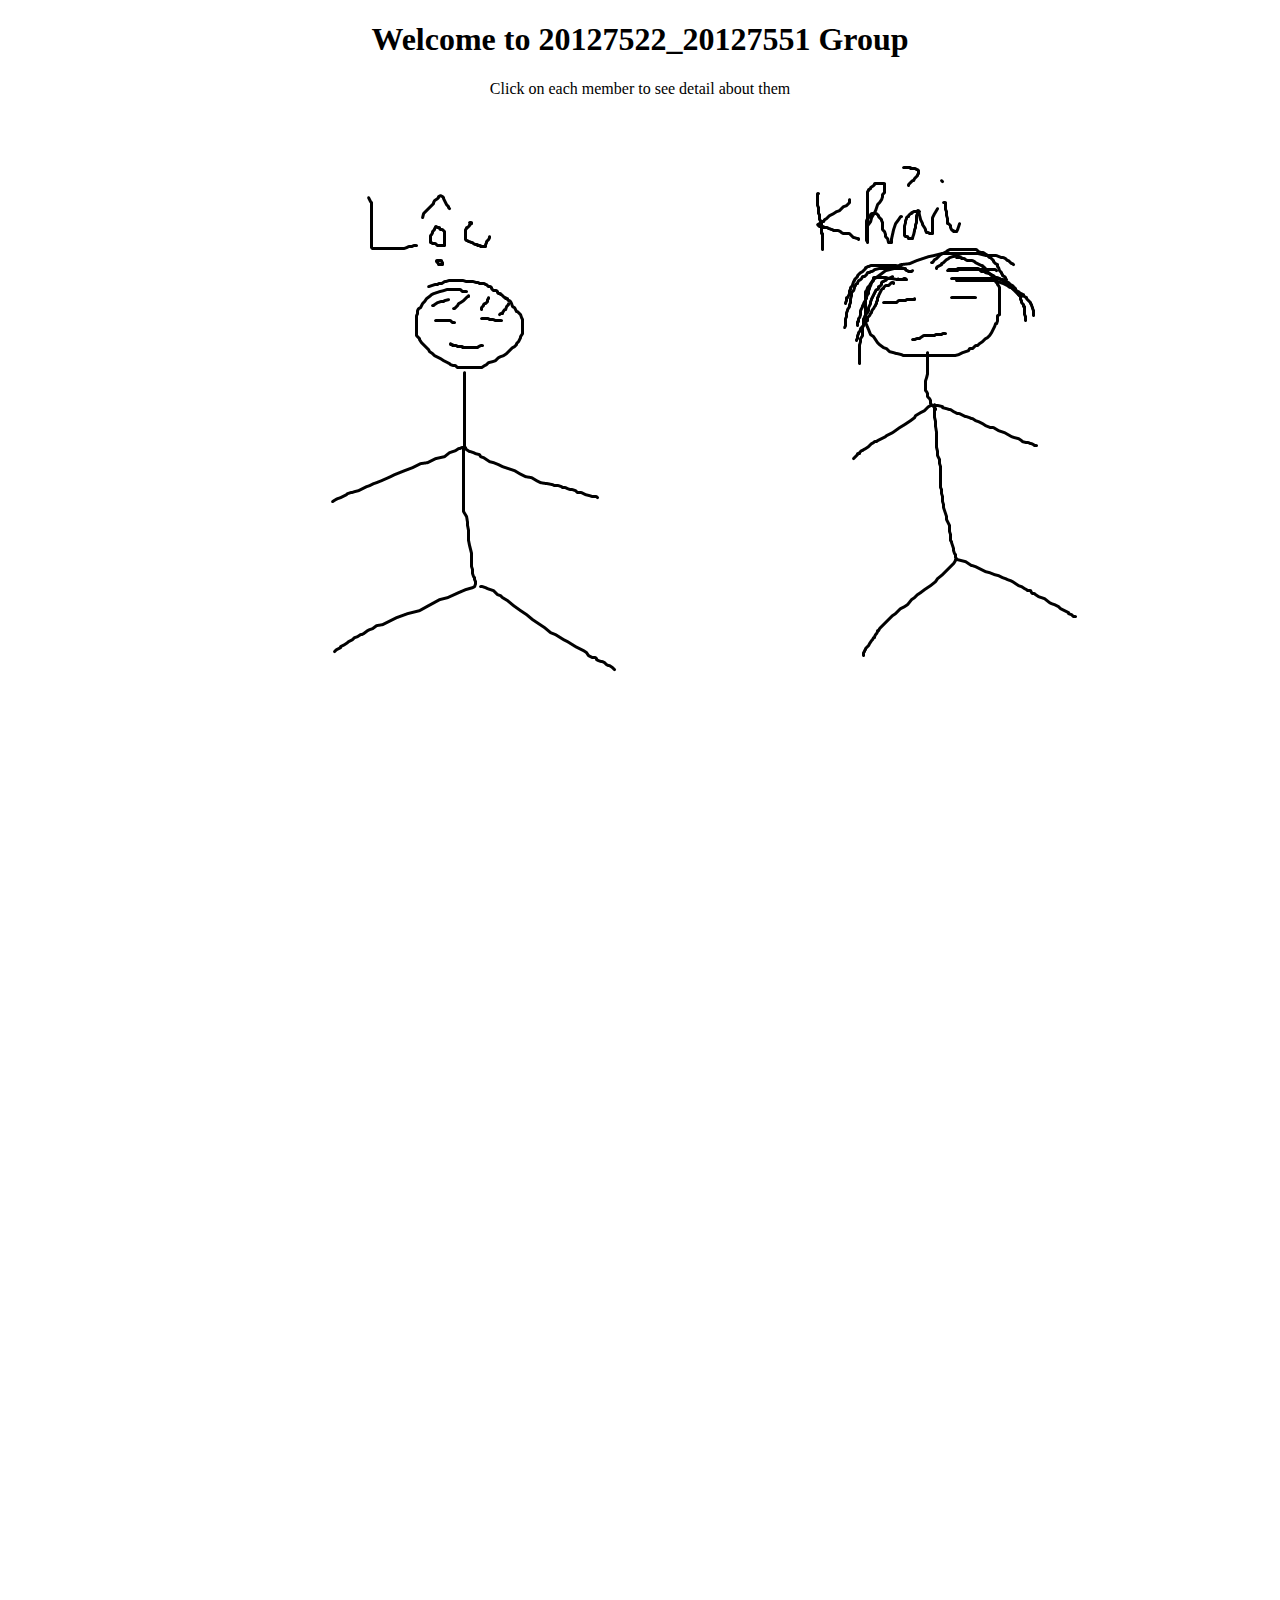
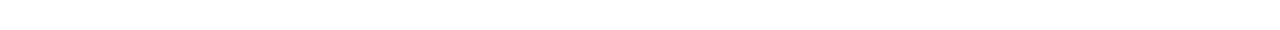
==== index.html @ 488dba06 "Initial Commit" ====
<!DOCTYPE html>
<html lang="en">
<head>
    <meta charset="UTF-8">
    <meta http-equiv="X-UA-Compatible" content="IE=edge">
    <meta name="viewport" content="width=device-width, initial-scale=1.0">
    <title>20127522_20127551 Group</title>
</head>
<body>
    <h1 style="text-align: center;">Welcome to 20127522_20127551 Group</h1>
    <p style="text-align: center;">Click on each member to see detail about them</p>
    <img src="./images/image_group.png" alt="Hình ảnh của nhóm 20127522_20127551" usemap="#info-group"/>

    <map name = "info-group">
        <area shape="rect" coords="0 125 730 800" alt="20127551" href="./members/20127551/20127551.html">
        <area shape="rect" coords="730 125 1500 800" alt="20127522" href="./members/20127522/20127522.html">
    </map>
</body>
</html>
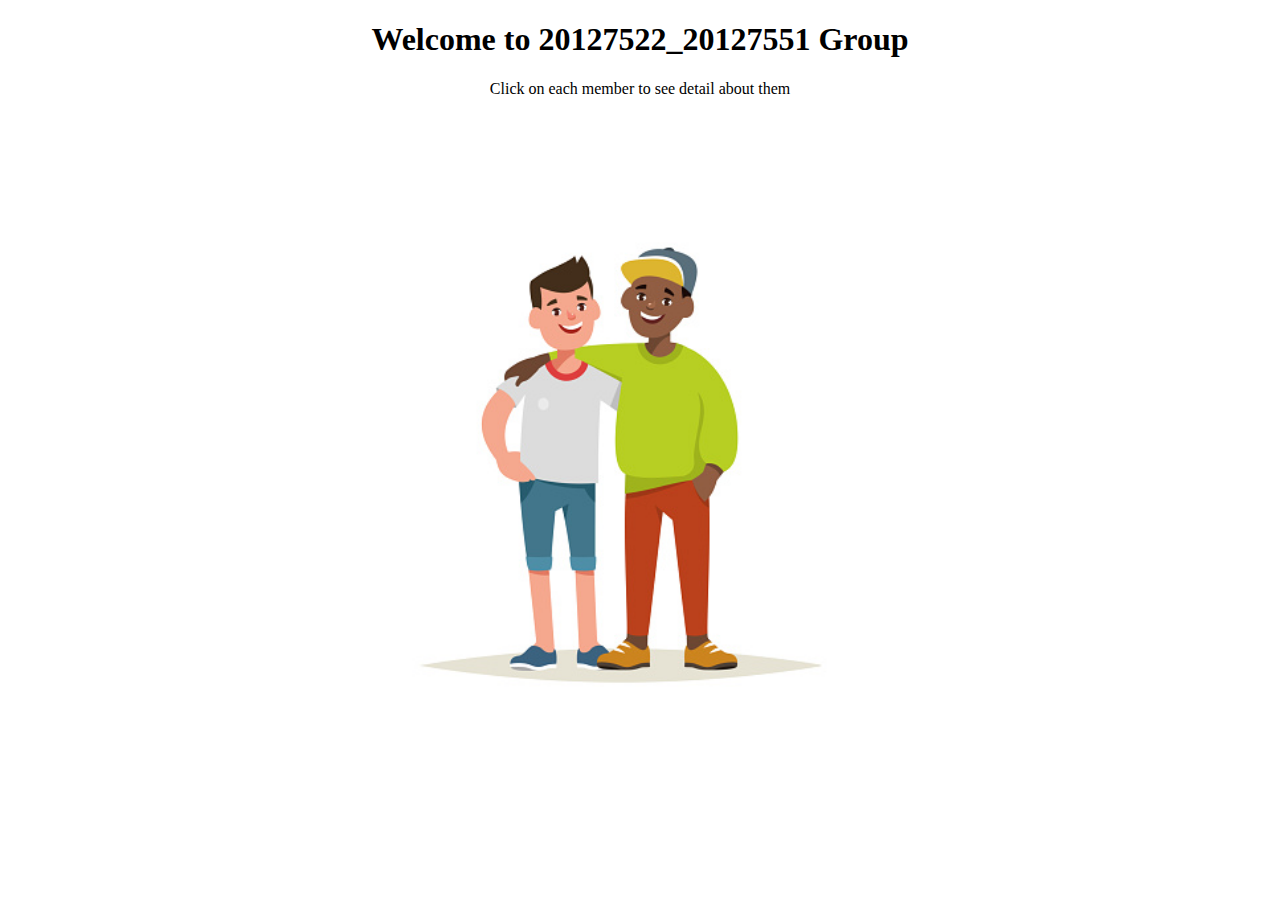
==== commit c89ed5da: "Fix image" ====
--- a/index.html
+++ b/index.html
@@ -9,7 +9,7 @@
 <body>
     <h1 style="text-align: center;">Welcome to 20127522_20127551 Group</h1>
     <p style="text-align: center;">Click on each member to see detail about them</p>
-    <img src="./images/image_group.png" alt="Hình ảnh của nhóm 20127522_20127551" usemap="#info-group"/>
+    <img style="width: 100%" srcset="./images/image_group.png 2x" alt="Hình ảnh của nhóm 20127522_20127551" usemap="#info-group"/>
 
     <map name = "info-group">
         <area shape="rect" coords="0 125 730 800" alt="20127551" href="./members/20127551/20127551.html">
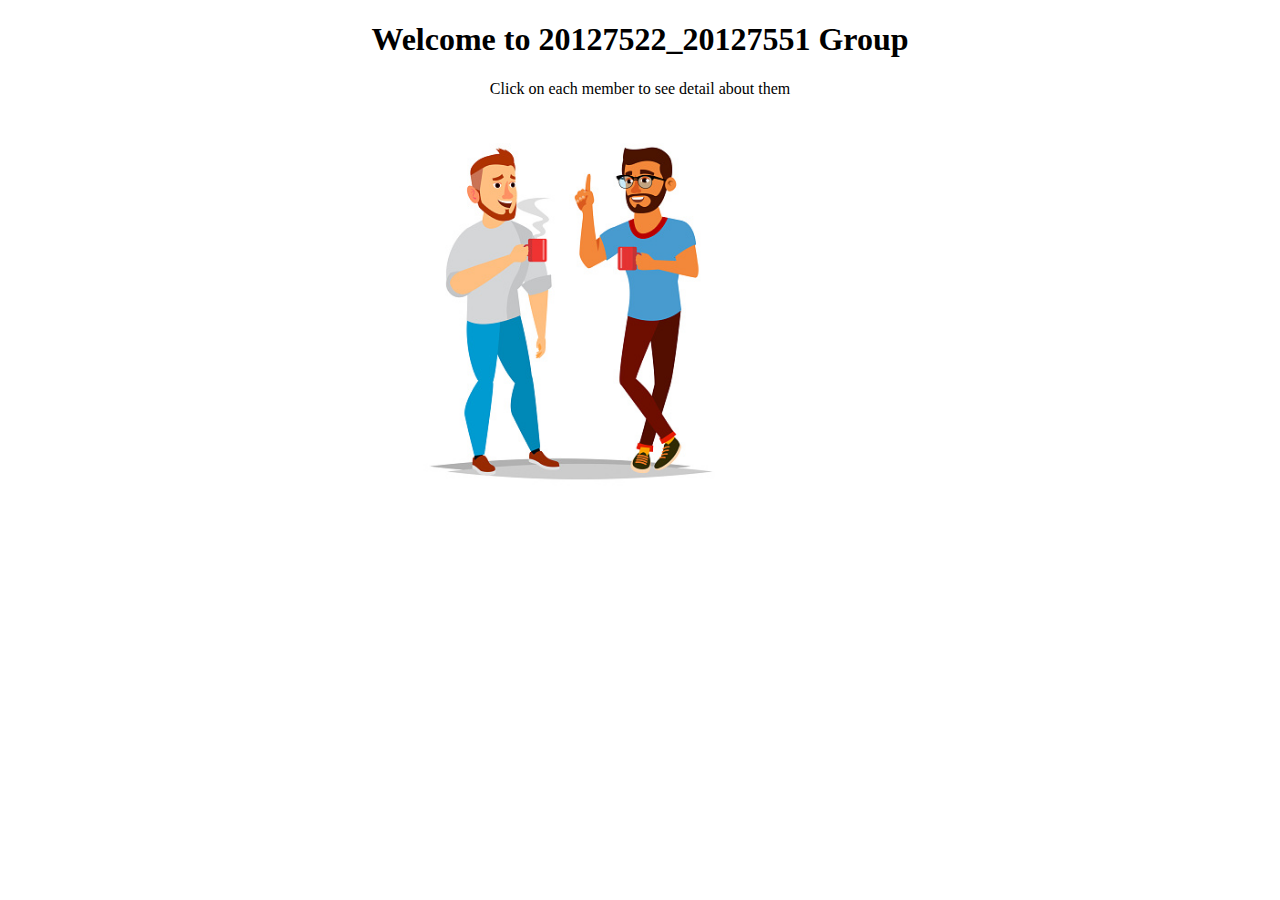
==== commit 2c1972f9: "Last commit" ====
--- a/index.html
+++ b/index.html
@@ -9,11 +9,11 @@
 <body>
     <h1 style="text-align: center;">Welcome to 20127522_20127551 Group</h1>
     <p style="text-align: center;">Click on each member to see detail about them</p>
-    <img style="width: 100%" srcset="./images/image_group.png 2x" alt="Hình ảnh của nhóm 20127522_20127551" usemap="#info-group"/>
+    <img style="padding-left: 30%; width: 30%;" srcset="./images/image_group.jpg 2x" alt="Hình ảnh của nhóm 20127522_20127551" usemap="#info-group"/>
 
     <map name = "info-group">
-        <area shape="rect" coords="0 125 730 800" alt="20127551" href="./members/20127551/20127551.html">
-        <area shape="rect" coords="730 125 1500 800" alt="20127522" href="./members/20127522/20127522.html">
+        <area shape="rect" coords="0 0 670 555" alt="20127551" href="./members/20127551/20127551.html">
+        <area shape="rect" coords="670 0 1000 555" alt="20127522" href="./members/20127522/20127522.html">
     </map>
 </body>
 </html>
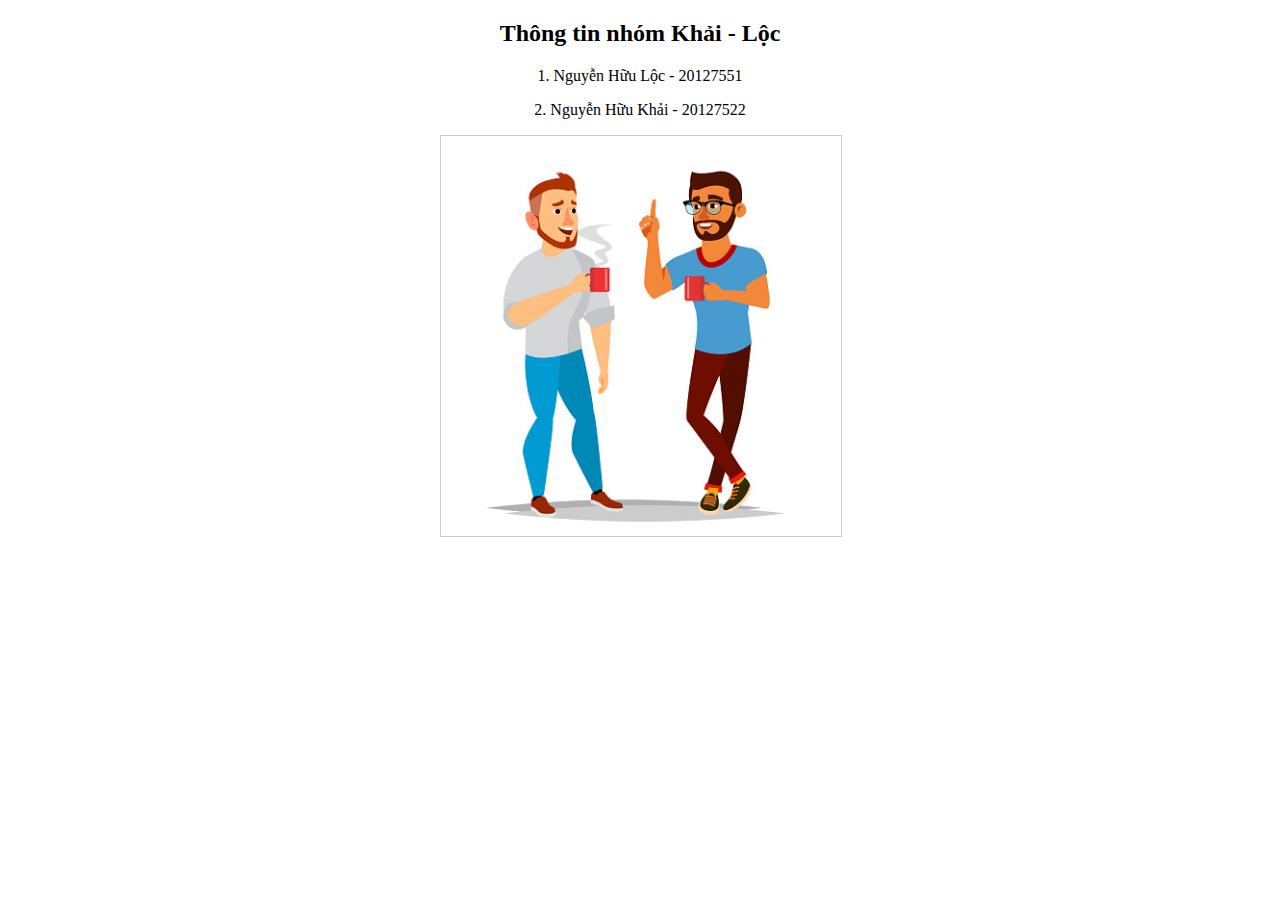
==== commit 0d7df479: "Final-final" ====
--- a/index.html
+++ b/index.html
@@ -4,16 +4,39 @@
     <meta charset="UTF-8">
     <meta http-equiv="X-UA-Compatible" content="IE=edge">
     <meta name="viewport" content="width=device-width, initial-scale=1.0">
-    <title>20127522_20127551 Group</title>
+    <title>Information of Group</title>
+
+    <style>
+        .general-info img {
+            width: 400px;
+            height: 400px;
+            margin-left: 150px;
+            border: 1px solid #ccc;
+        }
+
+        .general-info {
+            width: 700px;
+            height: 700px;
+            margin: 0 auto;
+        }
+
+        .general-info h2,
+        .general-info p {
+            text-align: center;
+        }
+    </style>
 </head>
 <body>
-    <h1 style="text-align: center;">Welcome to 20127522_20127551 Group</h1>
-    <p style="text-align: center;">Click on each member to see detail about them</p>
-    <img style="padding-left: 30%; width: 30%;" srcset="./images/image_group.jpg 2x" alt="Hình ảnh của nhóm 20127522_20127551" usemap="#info-group"/>
+    <div class="general-info">
+        <h2 class="info-heading">Thông tin nhóm Khải - Lộc</h2>
+        <p>1. Nguyễn Hữu Lộc - 20127551</p>
+        <p>2. Nguyễn Hữu Khải - 20127522</p>
+        <img src="./images/image_group.jpg" alt="Group image" usemap = "#detail-info">
+    </div>
 
-    <map name = "info-group">
-        <area shape="rect" coords="0 0 670 555" alt="20127551" href="./members/20127551/20127551.html">
-        <area shape="rect" coords="670 0 1000 555" alt="20127522" href="./members/20127522/20127522.html">
+    <map name="detail-info">
+        <area shape="rect" coords="83,38,138,112" alt="20127551" href="./members/20127551/20127551.html">
+        <area shape="rect" coords="242,37,308,106" alt="20127522" href="./members/20127522/20127522.html">
     </map>
 </body>
 </html>
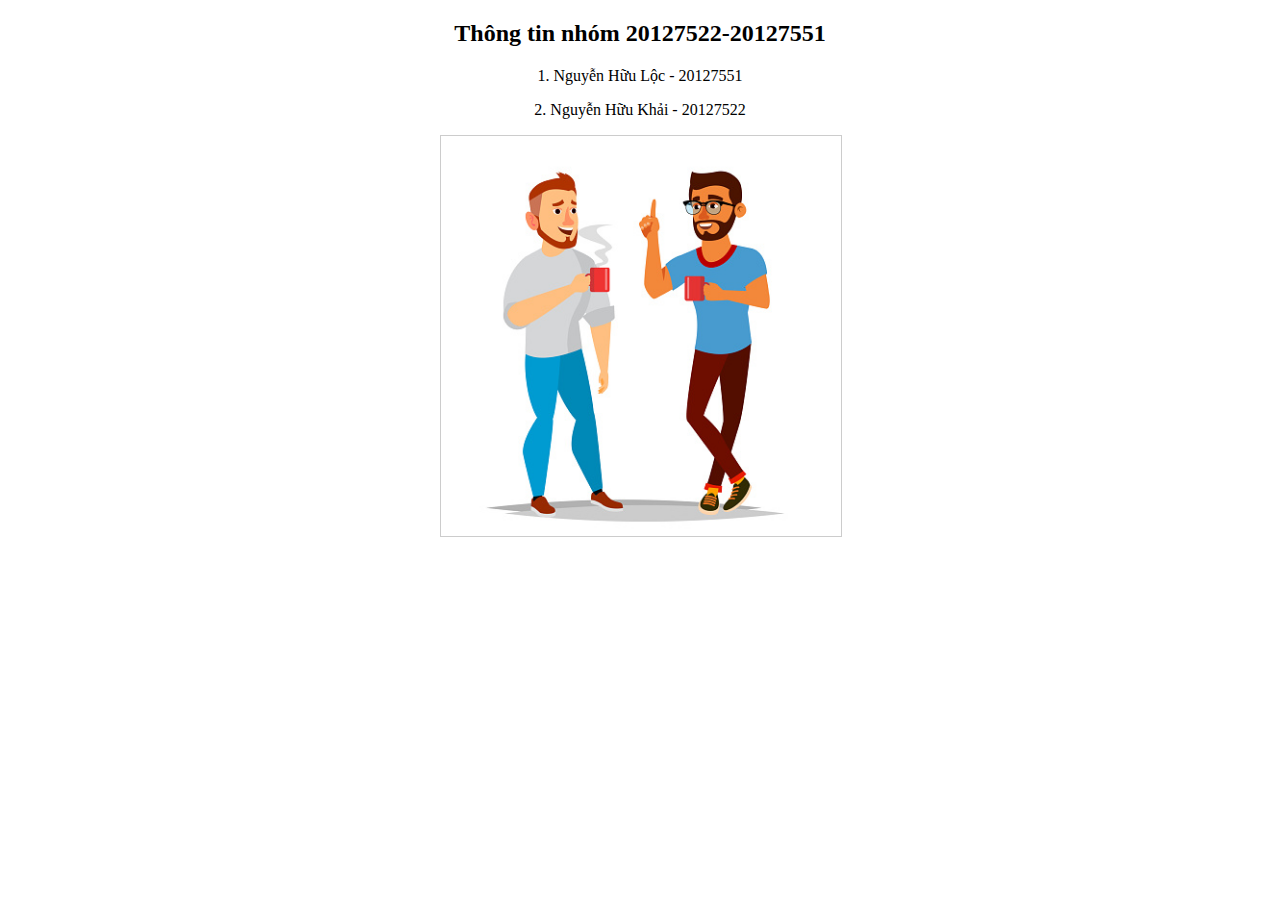
==== commit 276cfb11: "last fix" ====
--- a/index.html
+++ b/index.html
@@ -4,7 +4,7 @@
     <meta charset="UTF-8">
     <meta http-equiv="X-UA-Compatible" content="IE=edge">
     <meta name="viewport" content="width=device-width, initial-scale=1.0">
-    <title>Information of Group</title>
+    <title>20127522-20127551 Group</title>
 
     <style>
         .general-info img {
@@ -28,7 +28,7 @@
 </head>
 <body>
     <div class="general-info">
-        <h2 class="info-heading">Thông tin nhóm Khải - Lộc</h2>
+        <h2 class="info-heading">Thông tin nhóm 20127522-20127551</h2>
         <p>1. Nguyễn Hữu Lộc - 20127551</p>
         <p>2. Nguyễn Hữu Khải - 20127522</p>
         <img src="./images/image_group.jpg" alt="Group image" usemap = "#detail-info">
